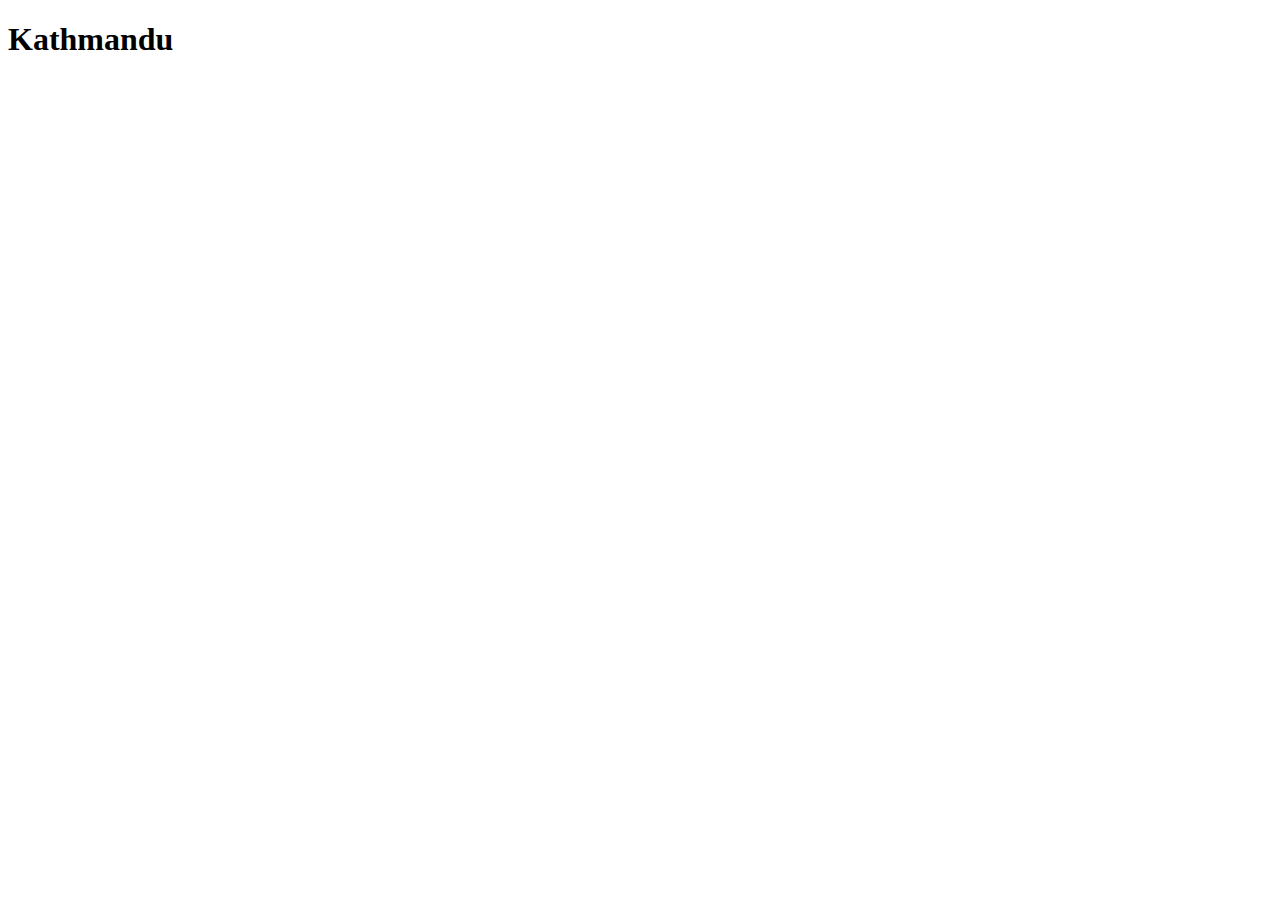
==== src/main/resources/templates/index.html @ d0788c6c "move htmls to templates folder" ====
<!doctype html>
<html lang="en" xmlns="http://www.w3.org/1999/xhtml" xmlns:th="http://www.thymeleaf.org">
<head>
    <meta charset="utf-8" />
    <meta name="author" content="Codecool"/>
    <meta name="viewport" content="width=device-width, initial-scale=1" />

    <title>Carshare</title>

</head>

<body>

    <h1>Kathmandu </h1>

</body>
</html>
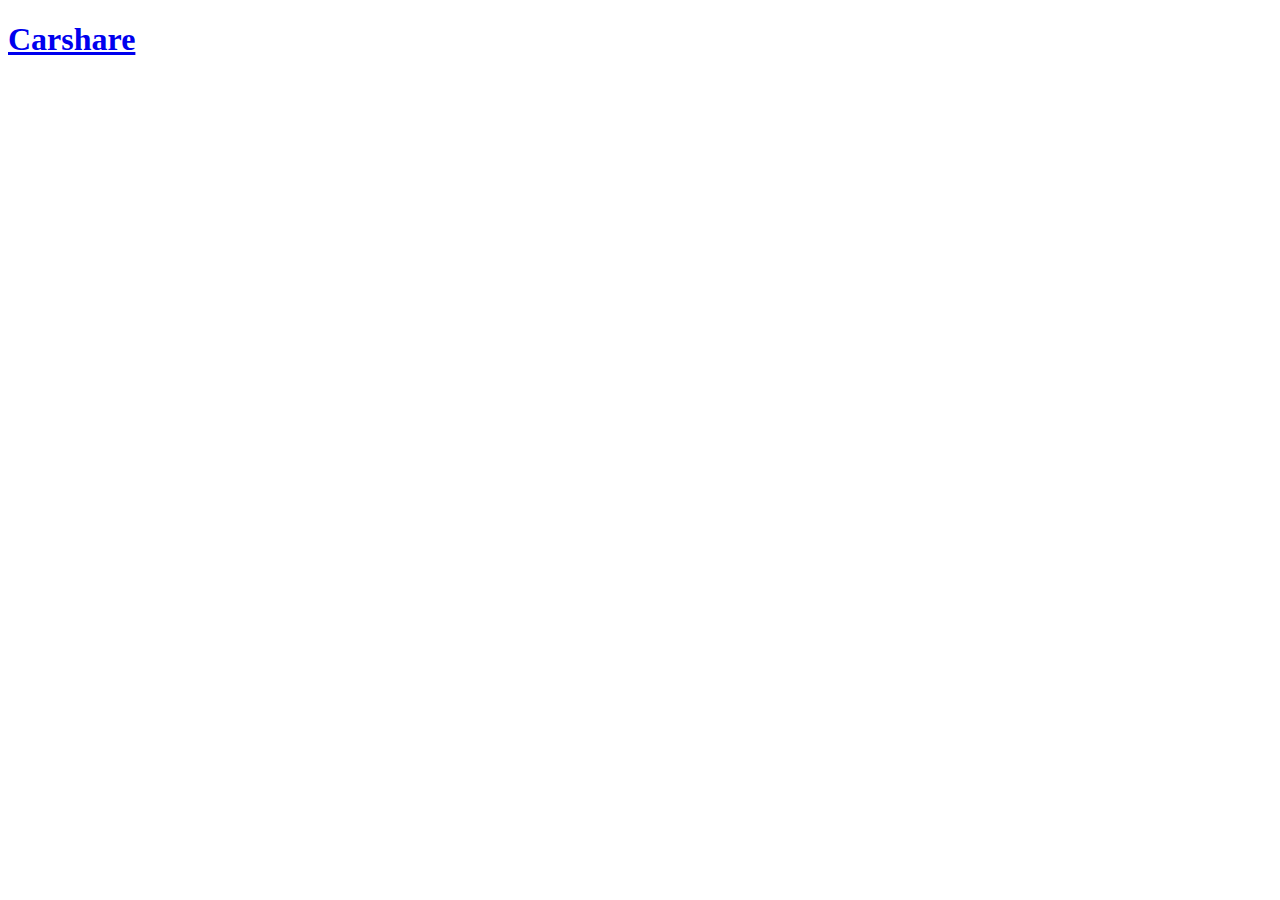
==== commit 8b8922c1: "Merge pull request #5 from ginapaal/vehicleDetails" ====
--- a/src/main/resources/templates/index.html
+++ b/src/main/resources/templates/index.html
@@ -2,16 +2,33 @@
 <html lang="en" xmlns="http://www.w3.org/1999/xhtml" xmlns:th="http://www.thymeleaf.org">
 <head>
     <meta charset="utf-8" />
-    <meta name="author" content="Codecool"/>
+    <meta name="author" content="Codecool" />
     <meta name="viewport" content="width=device-width, initial-scale=1" />
+    <link rel="stylesheet" type="text/css" href="css/mainpage.css" >
 
     <title>Carshare</title>
-
 </head>
 
 <body>
+    <div class="header">
+        <a class="headeranchor" href="/">
+            <h1 id="headertext">Carshare</h1>
+        </a>
+    </div>
+    <div class="container">
+        <div class="filters">
+            <a class="filterbutton" th:each="type : ${types}" th:href="'/?type='+${type.string}" th:text="${type.string}"></a>
+        </div>
 
-    <h1>Kathmandu </h1>
-
+        <div th:each="vehicle : ${vehicles}">
+            <div class="row">
+                <div class="well vehiclecontainer">
+                    <a class="vehiclename col-md-8" th:text="${vehicle.name}" th:href="'/vehicles/'+${vehicle.id}"></a>
+                    <p class ="vehicleyear col-md-4" th:text="${vehicle.year}">
+                    </p>
+                </div>
+            </div>
+        </div>
+    </div>
 </body>
 </html>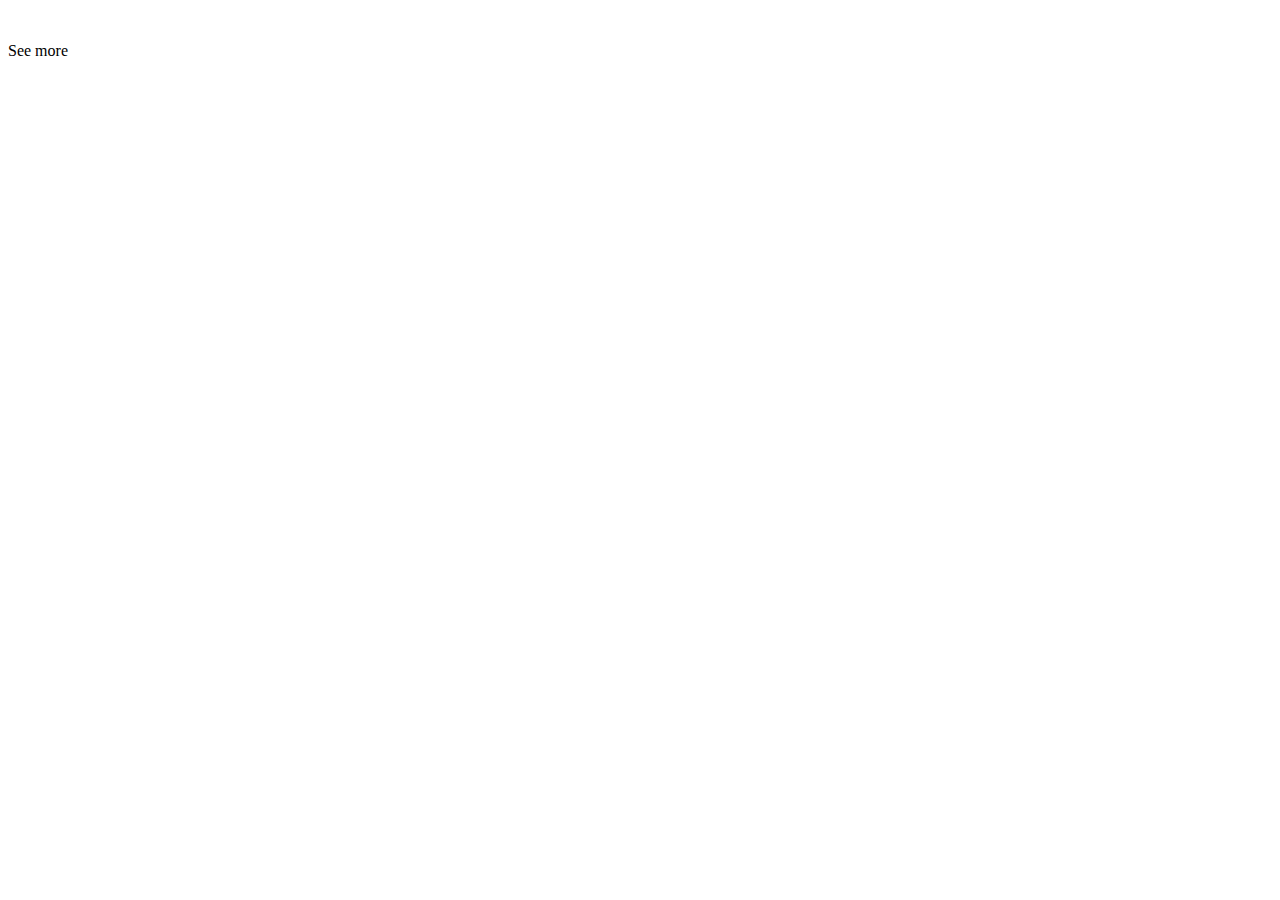
==== commit 33ec7cdf: "header design and some other minor changes" ====
--- a/src/main/resources/templates/index.html
+++ b/src/main/resources/templates/index.html
@@ -1,20 +1,8 @@
 <!doctype html>
 <html lang="en" xmlns="http://www.w3.org/1999/xhtml" xmlns:th="http://www.thymeleaf.org">
-<head>
-    <meta charset="utf-8" />
-    <meta name="author" content="Codecool" />
-    <meta name="viewport" content="width=device-width, initial-scale=1" />
-    <link rel="stylesheet" type="text/css" href="css/mainpage.css" >
-
-    <title>Carshare</title>
-</head>
-
+<head th:replace="header :: head">
 <body>
-    <div class="header">
-        <a class="headeranchor" href="/">
-            <h1 id="headertext">Carshare</h1>
-        </a>
-    </div>
+    <nav th:replace="header :: nav"></nav>
     <div class="container">
         <div class="filters">
             <a class="filterbutton" th:each="type : ${types}" th:href="'/?type='+${type.string}" th:text="${type.string}"></a>
@@ -23,9 +11,15 @@
         <div th:each="vehicle : ${vehicles}">
             <div class="row">
                 <div class="well vehiclecontainer">
-                    <a class="vehiclename col-md-8" th:text="${vehicle.name}" th:href="'/vehicles/'+${vehicle.id}"></a>
-                    <p class ="vehicleyear col-md-4" th:text="${vehicle.year}">
-                    </p>
+                    <div class="col-md-4 vehicledatacontainer">
+                        <a th:href="'/vehicles/'+${vehicle.id}"><img class="vehicleimage" th:src="${vehicle.picture}"></a>
+                    </div>
+                    <div class="col-md-8 vehicledatacontainer">
+                        <a class="vehiclename" th:text="${vehicle.name}" th:href="'/vehicles/'+${vehicle.id}"></a>
+                        <p class ="vehicleyear" th:text="${vehicle.year}">
+                        <p class="vehicledescription" th:text="${vehicle.description}"></p>
+                        <a class="seemore" th:href="'/vehicles/'+${vehicle.id}">See more</a>
+                    </div>
                 </div>
             </div>
         </div>
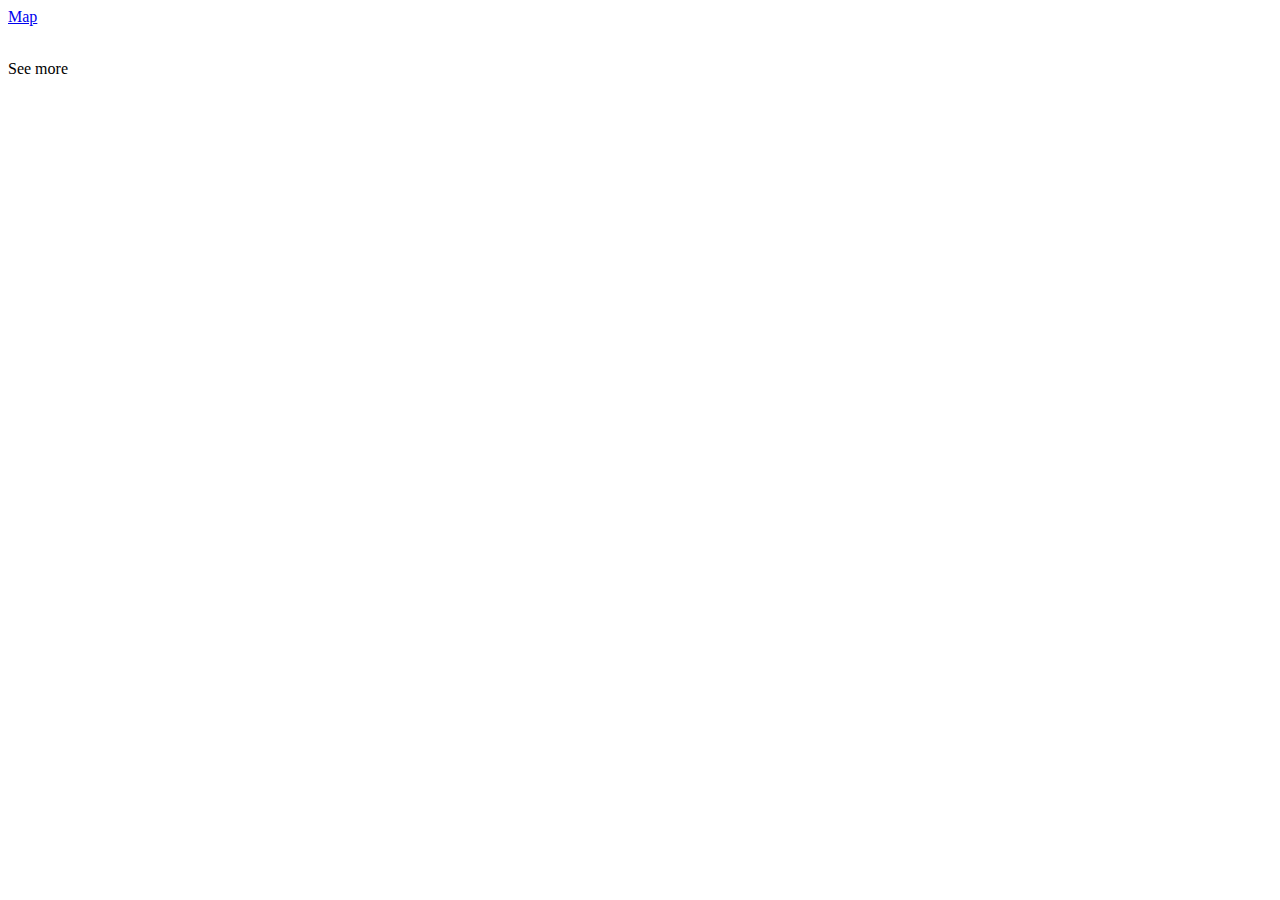
==== commit b098aa6e: "Merge pull request #37 from ginapaal/test-loginservice" ====
--- a/src/main/resources/templates/index.html
+++ b/src/main/resources/templates/index.html
@@ -1,28 +1,40 @@
 <!doctype html>
 <html lang="en" xmlns="http://www.w3.org/1999/xhtml" xmlns:th="http://www.thymeleaf.org">
-<head th:replace="header :: head">
+
+<head th:replace="header :: head"></head>
+
 <body>
-    <nav th:replace="header :: nav"></nav>
-    <div class="container">
-        <div class="filters">
-            <a class="filterbutton" th:each="type : ${types}" th:href="'/?type='+${type.string}" th:text="${type.string}"></a>
-        </div>
+<nav th:replace="header :: nav"></nav>
+<div class="container">
+    <div class="filters">
+        <a th:each="type : ${types}"
+           th:class="${selected.equals(type)} ? 'filterbutton activefilter' : 'filterbutton'"
+           th:href="'/?type=' + ${type.string}" th:text="${type.string}"></a>
 
-        <div th:each="vehicle : ${vehicles}">
+        <a th:class="${selected.equals(type)} ? 'filterbutton activefilter' : 'filterbutton'"
+           href="/locations">
+            <i class="fa fa-globe" aria-hidden="true"></i>
+            Map</a>
+    </div>
+
+    <div th:each="vehicle : ${vehicles}">
+        <div th:if="${vehicle.isAvailable}">
             <div class="row">
-                <div class="well vehiclecontainer">
+                <div class="well vehiclecontainer clearfix">
                     <div class="col-md-4 vehicledatacontainer">
-                        <a th:href="'/vehicles/'+${vehicle.id}"><img class="vehicleimage" th:src="${vehicle.picture}"></a>
+                        <a th:href="'/vehicles/' + ${vehicle.id}"><img class="vehicleimage" th:src="${vehicle.picture}"></a>
                     </div>
                     <div class="col-md-8 vehicledatacontainer">
-                        <a class="vehiclename" th:text="${vehicle.name}" th:href="'/vehicles/'+${vehicle.id}"></a>
-                        <p class ="vehicleyear" th:text="${vehicle.year}">
-                        <p class="vehicledescription" th:text="${vehicle.description}"></p>
-                        <a class="seemore" th:href="'/vehicles/'+${vehicle.id}">See more</a>
+                        <a class="vehiclename" th:text="${vehicle.name}" th:href="'/vehicles/' + ${vehicle.id}"></a>
+                        <p class="vehicleyear" th:text="${vehicle.year}"></p>
+                        <p>
+                            <a class="seemore" th:href="'/vehicles/' + ${vehicle.id}">See more</a>
+                        </p>
                     </div>
                 </div>
             </div>
         </div>
     </div>
+</div>
 </body>
 </html>